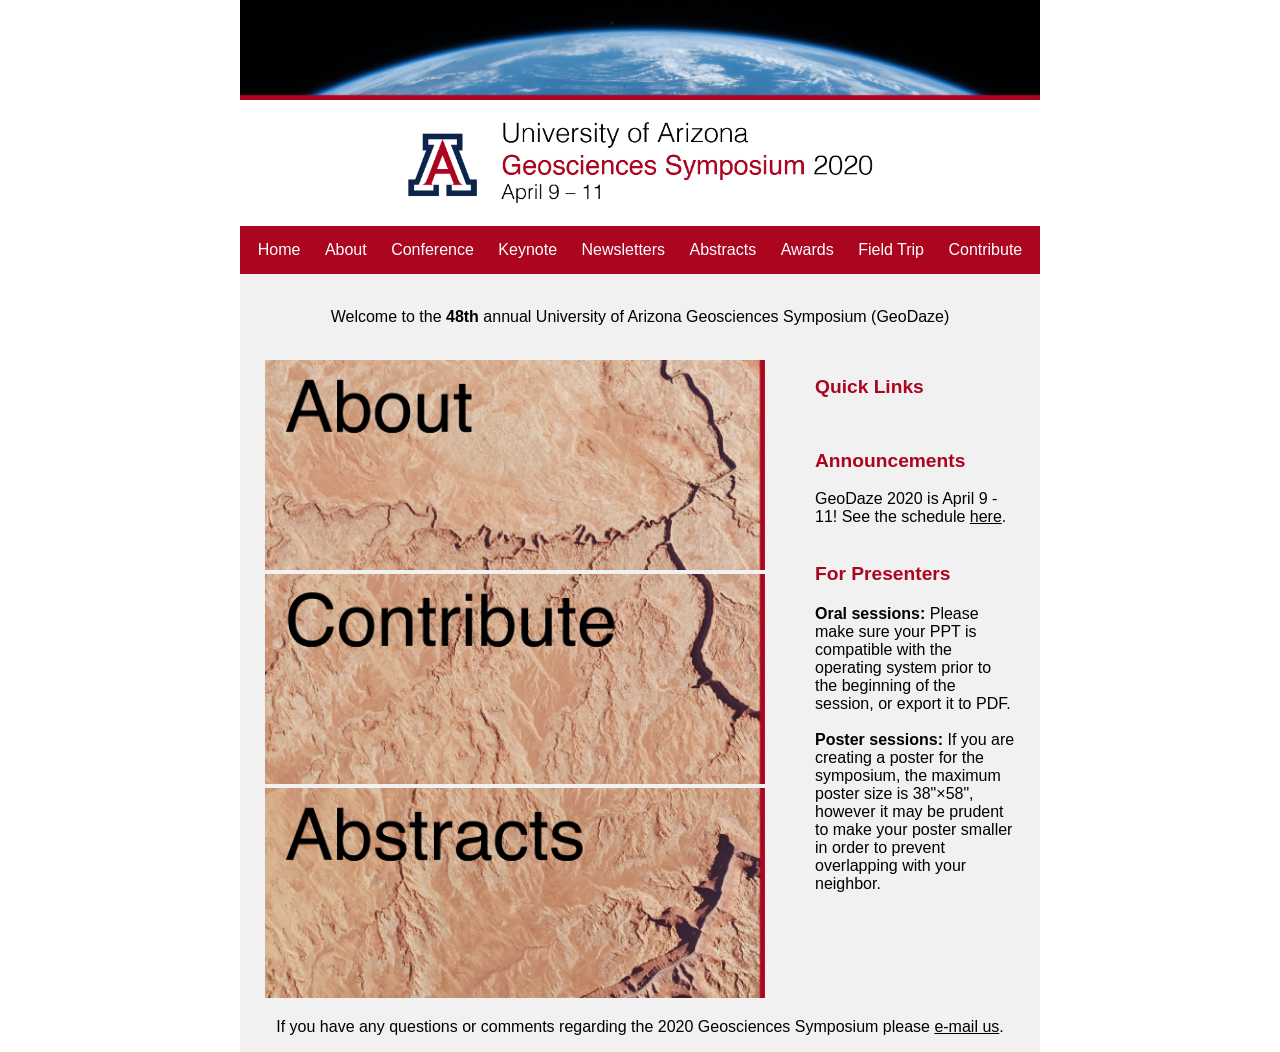
==== index.html @ d379feb5 "First commit" ====
<!DOCTYPE html>
<html>
  <head>
    <title>GeoDaze 2020</title>
    <link rel="icon" href="images/favicon.png">
    <meta charset="UTF-8">
    <meta name="keywords" content="university Arizona geophysics geosciences global seismology tectonics Tucson symposium GeoDaze 2020"/>
    <link rel="stylesheet" href="styles.css">
  </head>

  <div id="wrapper">
    <table width="800" border="0" cellspacing="0" cellpadding="0">
      <tr>
      	<td colspan="5"> <img src="images/18_banner-01.png" alt="UA Geoscience Symposium" width="800" border="0" /></td>
      </tr>
      <tr>
      	<td colspan="5"> <img src="images/19_header-01.png" alt="April 9-11" width="800" border="0" /></td>
      </tr>

      <tr style="background-color: var(--myred);">
      	<td width="25" height="0" colspan="1"></td>
      	<td width="500" colspan="1"></td>
      	<td width="50" colspan="1"></td>
      	<td width="200" colspan="1"></td>
      	<td width="25" colspan="1"></td>
      </tr>

      <tr style="background-color: var(--myred);">
      	<td width="800" height="10" valign="middle" colspan="5">
          <ul>
            <li><a href="index.html">Home</a></li>
            <li><a href="about.html">About</a></li>
            <li><a href="conference.html">Conference</a></li>
            <li><a href="keynote.html">Keynote</a></li>
            <li><a href="newsletters.html">Newsletters</a></li>
            <li><a href="abstracts.html">Abstracts</a></li>
            <li><a href="awards.html">Awards</a></li>
            <li><a href="fieldtrip.html">Field Trip</a></li>
            <li><a href="contribute.html">Contribute</a></li>
          </ul>
      	</td>
      </tr>

      <tr style="background-color: var(--mygray);">
      	<td colspan="5" rowspan="1" valign="top"><br>
          <p>Welcome to the <b>48th</b> annual University of Arizona Geosciences Symposium (GeoDaze)</p><br>
      	</td>
      </tr>
      <tr style="background-color: var(--mygray);">
      	<td colspan="1" rowspan "1" valign="top">
      	</td>
      	<td colspan="1" rowspan="1" valign="top" style="text-align: left;">
          <a href="about.html"><img src="images/19_about-01.png" alt="About" width="500" height="210" border="0" /></a>
          <a href="contribute.html"><img src="images/19_contribute-01.png" alt="Contribute" width="500" height="210" border="0" /></a>
          <a href="abstracts.html"><img src="images/19_abstracts-01.png" alt="Abstracts" width="500" height="210" border="0" /></a>
      	</td>
        <td colspan="1" rowspan "1" valign="top">
        </td>
      	<td colspan="1" rowspan="1" valign="top" style="text-align: left;">
          <p><b style="color: var(--myred); font-size: 120%;">Quick Links</b><br><br>
            <!--<a href="https://docs.google.com/forms/d/e/1FAIpQLSeUO0b3mNeQ2wWhVIBxJXWhLzxVRH2YHEnRylY8JoM0tU9caQ/viewform?usp=sf_link">Registration</a><br>-->
            <!--<a href="https://docs.google.com/forms/d/e/1FAIpQLSed1pKdrq1LEUwqouaSWkNc_xn_gur11osxI9Gns8KjuRNraQ/viewform?usp=sf_link">AWG Breakfast Sign-up</a><br>-->
            <br>
          </p>
          <p><b style="color: var(--myred); font-size: 120%;">Announcements</b><br><br>
            GeoDaze 2020 is April 9 - 11! See the schedule <a href="conference.html">here</a>.<br>
            <br>
          </p>
          <p style="color: var(--myred); font-size: 120%;"><b>For Presenters</b></p>
          <p><b>Oral sessions:</b> Please make sure your PPT is compatible with the operating system prior to the beginning of the session, or export it to PDF.<br><br>
          <b>Poster sessions:</b> If you are creating a poster for the symposium, the maximum poster size is 38"&times;58", however it may be prudent to make your poster smaller in order to prevent overlapping with your neighbor.</p>
           <br>
      	</td>
      	<td colspan="1" rowspan "1" valign="top">
      	</td>
      </tr>
      <tr style="background-color: var(--mygray)">
      	<td colspan="5">
          <p>If you have any questions or comments regarding the 2020 Geosciences Symposium please <a href="mailto:lydiabailey@email.arizona.edu">e-mail us</a>.</p>
      	</td>
      </tr>
    </table>
  </div>
</html>
---- styles.css ----
:root {
  --myblue: #0C234B;
  --myred: #AB0520;
  --mygray: #F1F1F1;
}

* {
  font-family: helvetica;
}

html {
  text-align: center;
}

body {
  margin: 0 auto;
}

a {
  text-decoration: underline;
  color: black;
}

a:hover{
  text-decoration: none;
  color: var(--myred);
}

li {
  display: inline-block;
  text-align: center;
}

li a {
  display: inline-block;
  color: white;
  text-align: center;
  padding: 15px 10px;
  text-decoration: none;
}

li a:hover {
  color: white;
  text-decoration: underline;
}

ul {
  list-style-type: none;
  margin: 0;
  padding: 0;
  overflow: hidden;
  background-color: var(--myred);
  width: 100%;
}

#wrapper {
  max-width: 800px;
  margin: 0 auto;
}
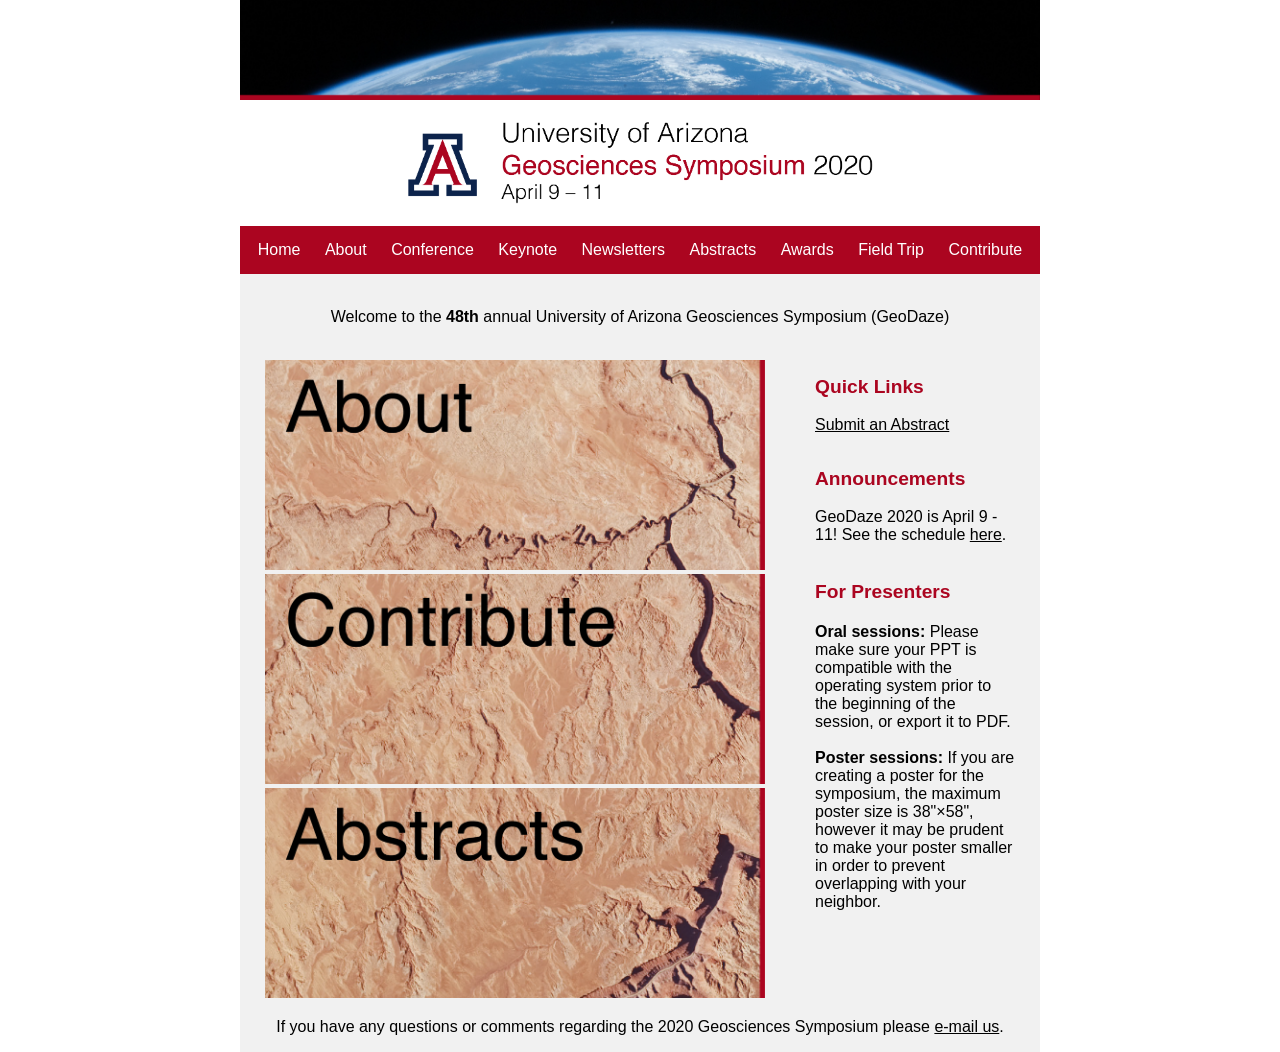
==== commit fe83c50c: "Add keynote title" ====
--- a/index.html
+++ b/index.html
@@ -58,6 +58,7 @@
         </td>
       	<td colspan="1" rowspan="1" valign="top" style="text-align: left;">
           <p><b style="color: var(--myred); font-size: 120%;">Quick Links</b><br><br>
+            <a href="abstracts.html">Submit an Abstract</a><br>
             <!--<a href="https://docs.google.com/forms/d/e/1FAIpQLSeUO0b3mNeQ2wWhVIBxJXWhLzxVRH2YHEnRylY8JoM0tU9caQ/viewform?usp=sf_link">Registration</a><br>-->
             <!--<a href="https://docs.google.com/forms/d/e/1FAIpQLSed1pKdrq1LEUwqouaSWkNc_xn_gur11osxI9Gns8KjuRNraQ/viewform?usp=sf_link">AWG Breakfast Sign-up</a><br>-->
             <br>
